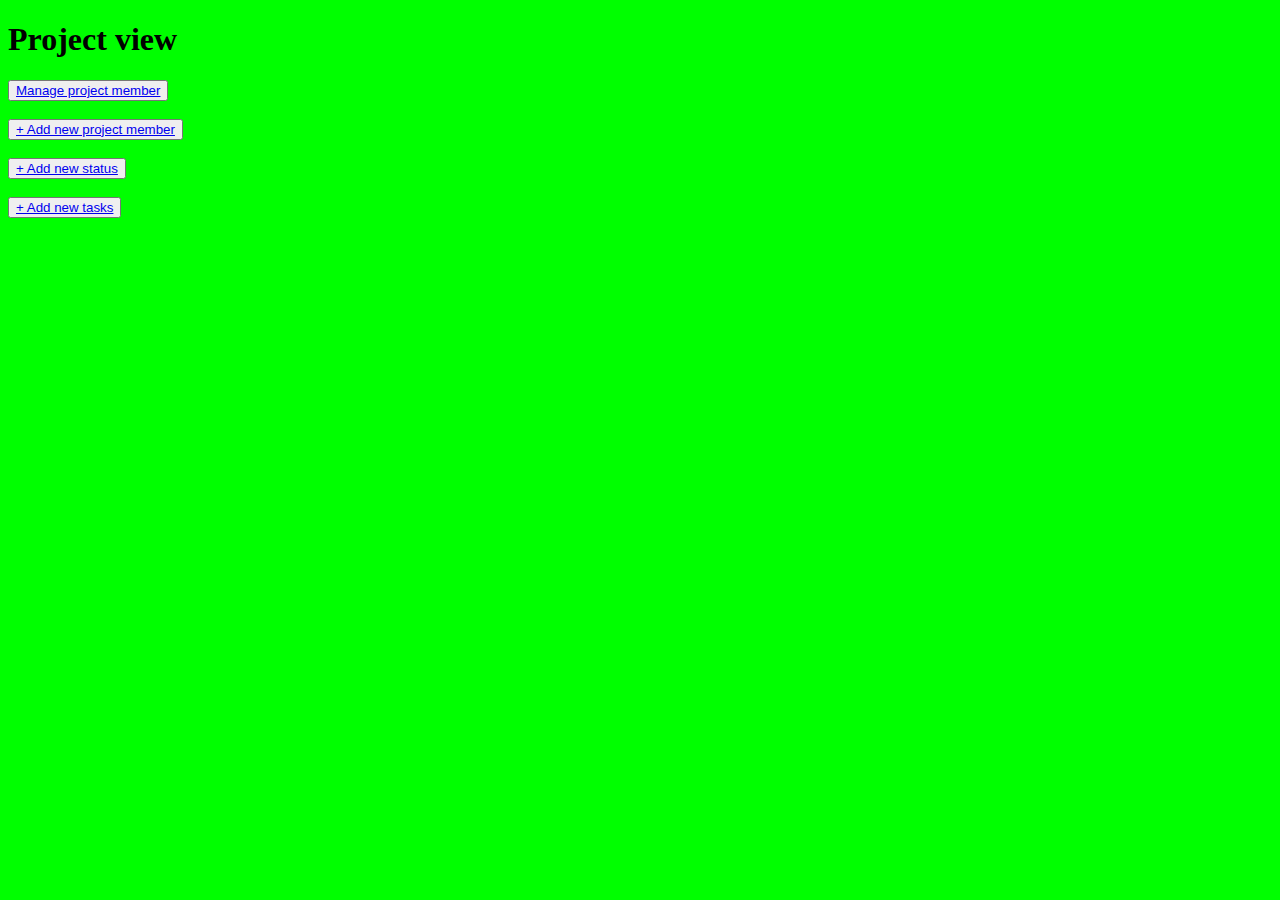
==== src/main/resources/taskmanager/index.html @ 08450fbd "removed unneccecary classes" ====
<!DOCTYPE html>
<html lang="en">
<head>
    <meta charset="UTF-8">
    <title>KristianiaProject</title>
    <link rel="stylesheet" href="style.css">
</head>
<body>
<h1>Project view</h1>

<div id="projectMembers"></div>

<div>
    <button> <a href="selectworker.html">Manage project member</a> </button><br>
    <br>
    <button> <a href="newWorker.html"> + Add new project member</a> </button><br>
    <br>
    <button> <a href="status.html"> + Add new status</a> </button><br>
    <br>
    <button> <a href="tasks.html"> + Add new tasks</a> </button><br>
</div>
</body>

</html>
---- src/main/resources/taskmanager/style.css ----
body {
    background-color: lime;
}

#mail{
left:10px;
display: inline;
}
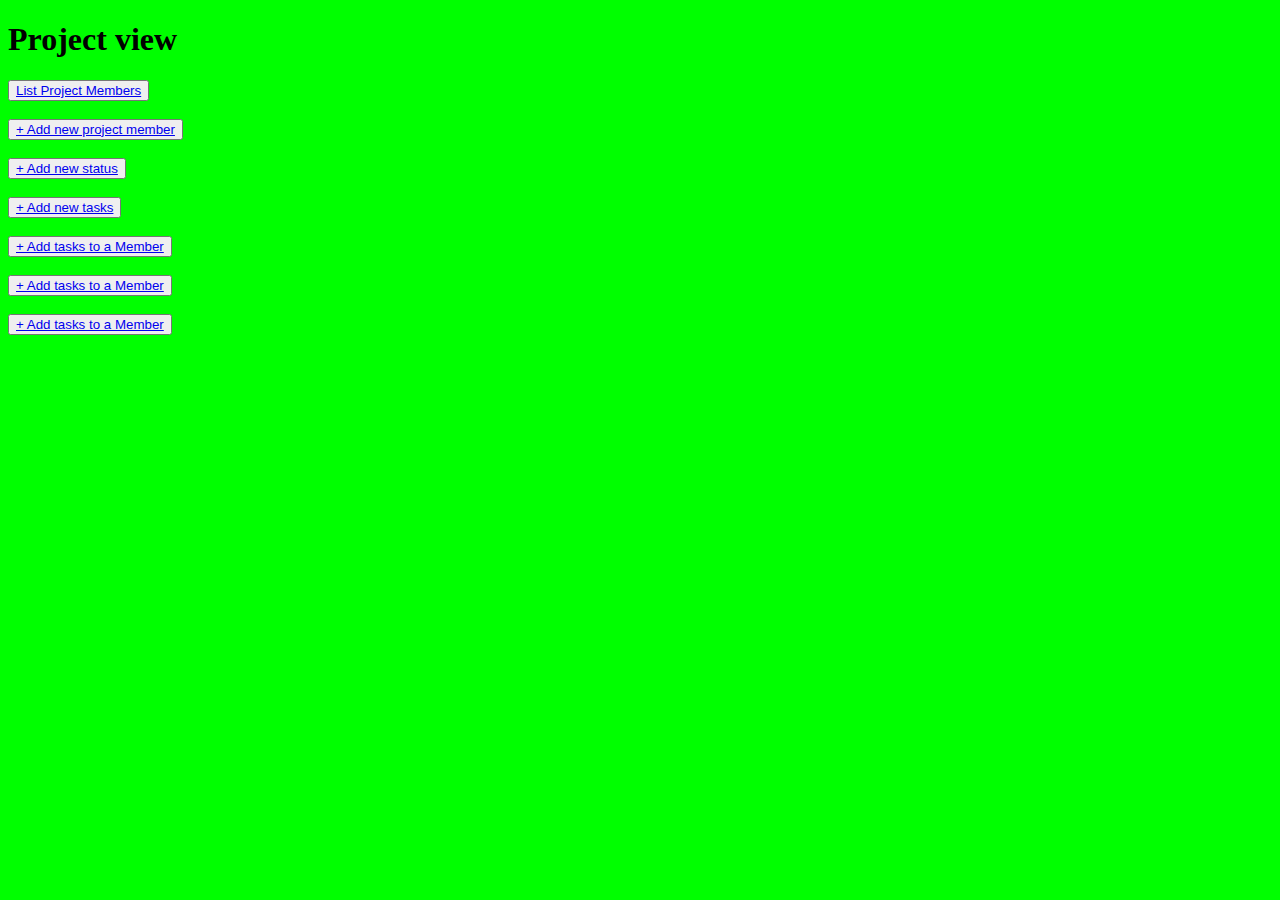
==== commit 79e57d84: "added new html sheets" ====
--- a/src/main/resources/taskmanager/index.html
+++ b/src/main/resources/taskmanager/index.html
@@ -11,13 +11,19 @@
 <div id="projectMembers"></div>
 
 <div>
-    <button> <a href="selectworker.html">Manage project member</a> </button><br>
+    <button> <a href="listMember.html">List Project Members</a> </button><br>
     <br>
-    <button> <a href="newWorker.html"> + Add new project member</a> </button><br>
+    <button> <a href="addMember.html"> + Add new project member</a> </button><br>
     <br>
     <button> <a href="status.html"> + Add new status</a> </button><br>
     <br>
     <button> <a href="tasks.html"> + Add new tasks</a> </button><br>
+    <br>
+    <button> <a href="addTaskToMember.html"> + Add tasks to a Member</a> </button><br>
+    <br>
+    <button> <a href="addTaskToMember.html"> + Add tasks to a Member</a> </button><br>
+    <br>
+    <button> <a href="ListMemberOfTask.html"> + Add tasks to a Member</a> </button><br>
 </div>
 </body>
 
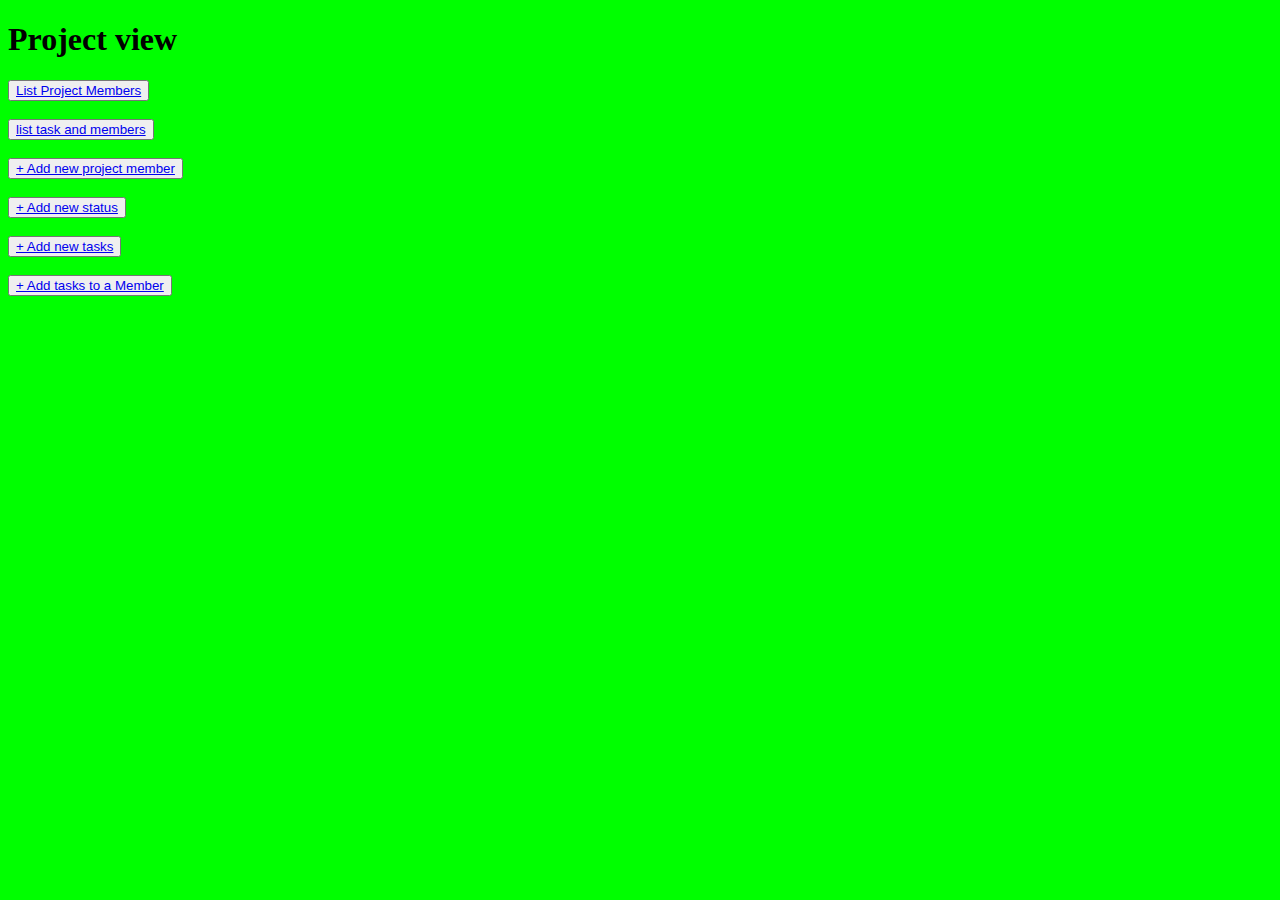
==== commit 696f06dd: "added html structure" ====
--- a/src/main/resources/taskmanager/index.html
+++ b/src/main/resources/taskmanager/index.html
@@ -13,6 +13,8 @@
 <div>
     <button> <a href="listMember.html">List Project Members</a> </button><br>
     <br>
+    <button> <a href="ListMemberOfTask.html"> list task and members</a> </button><br>
+    <br>
     <button> <a href="addMember.html"> + Add new project member</a> </button><br>
     <br>
     <button> <a href="status.html"> + Add new status</a> </button><br>
@@ -21,9 +23,7 @@
     <br>
     <button> <a href="addTaskToMember.html"> + Add tasks to a Member</a> </button><br>
     <br>
-    <button> <a href="addTaskToMember.html"> + Add tasks to a Member</a> </button><br>
-    <br>
-    <button> <a href="ListMemberOfTask.html"> + Add tasks to a Member</a> </button><br>
+
 </div>
 </body>
 
--- a/src/main/resources/taskmanager/style.css
+++ b/src/main/resources/taskmanager/style.css
@@ -5,4 +5,20 @@
 #mail{
 left:10px;
 display: inline;
+}
+
+.container{
+    display: grid;
+    grid-template-columns: 25% 25% 25% 25%;
+}
+
+.container article{
+    background: #ddd;
+    border-style: solid;
+    border-color: black;
+    margin: 10px;
+    padding: 10px;
+    width: 10em;
+    overflow: hidden;
+
 }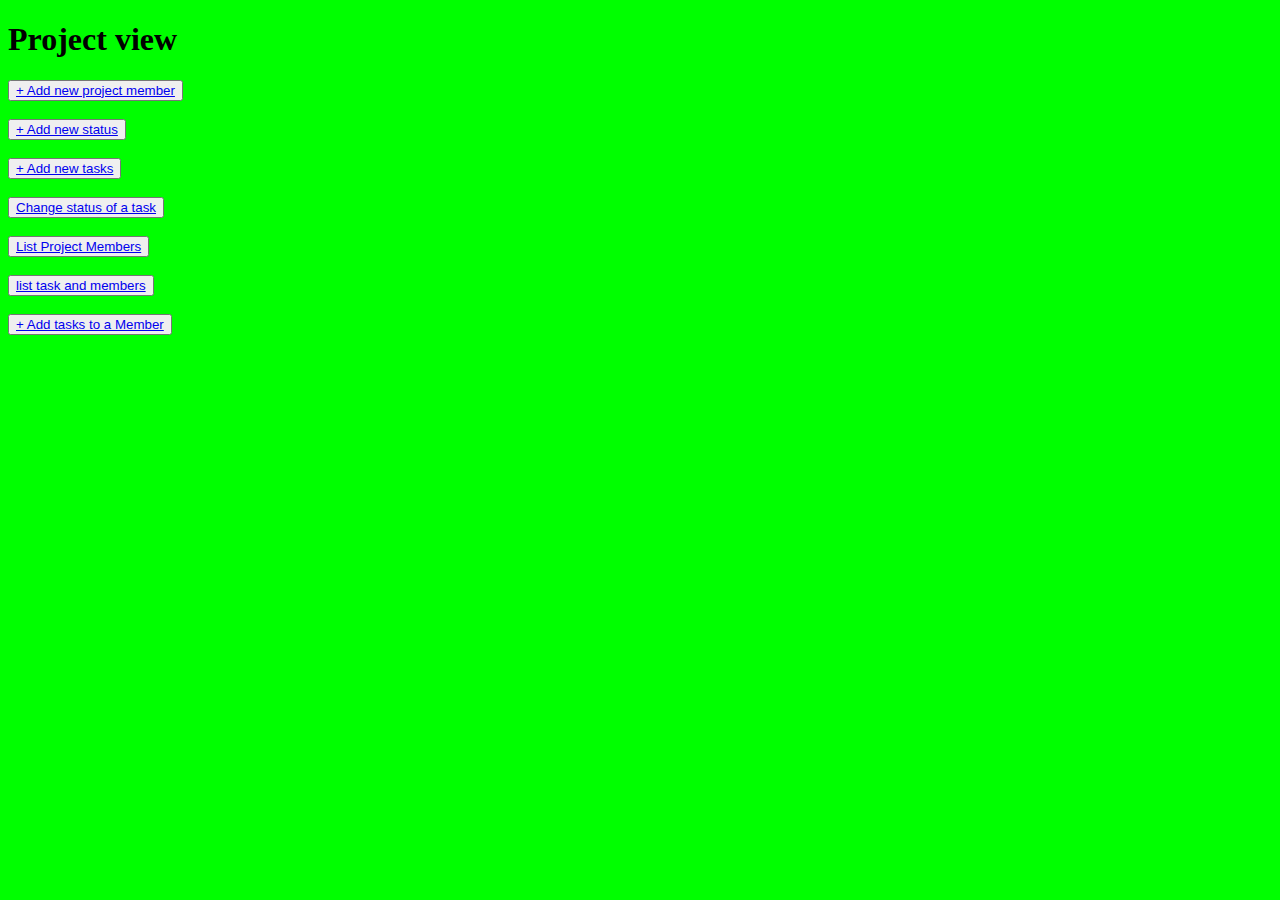
==== commit 5b907c69: "added html structure" ====
--- a/src/main/resources/taskmanager/index.html
+++ b/src/main/resources/taskmanager/index.html
@@ -11,15 +11,18 @@
 <div id="projectMembers"></div>
 
 <div>
-    <button> <a href="listMember.html">List Project Members</a> </button><br>
-    <br>
-    <button> <a href="ListMemberOfTask.html"> list task and members</a> </button><br>
-    <br>
+
     <button> <a href="addMember.html"> + Add new project member</a> </button><br>
     <br>
     <button> <a href="status.html"> + Add new status</a> </button><br>
     <br>
     <button> <a href="tasks.html"> + Add new tasks</a> </button><br>
+    <br>
+    <button> <a href="changeTaskStatus.html"> Change status of a task</a> </button><br>
+    <br>
+    <button> <a href="listMember.html">List Project Members</a> </button><br>
+    <br>
+    <button> <a href="ListMemberOfTask.html"> list task and members</a> </button><br>
     <br>
     <button> <a href="addTaskToMember.html"> + Add tasks to a Member</a> </button><br>
     <br>
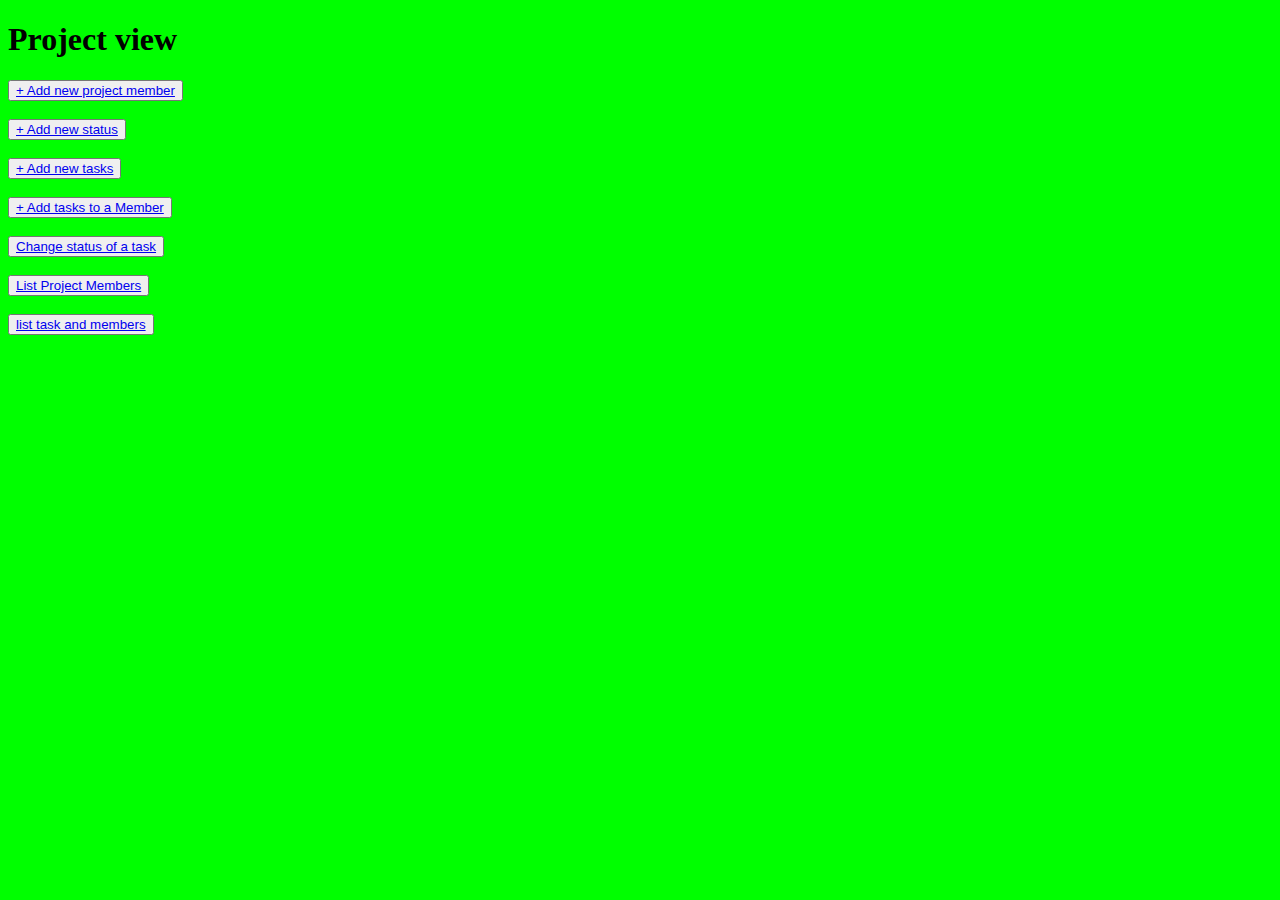
==== commit 1a2153d5: "added html structure and changed variables on html pages to right ones" ====
--- a/src/main/resources/taskmanager/index.html
+++ b/src/main/resources/taskmanager/index.html
@@ -18,14 +18,15 @@
     <br>
     <button> <a href="tasks.html"> + Add new tasks</a> </button><br>
     <br>
+    <button> <a href="addTaskToMember.html"> + Add tasks to a Member</a> </button><br>
+    <br>
     <button> <a href="changeTaskStatus.html"> Change status of a task</a> </button><br>
     <br>
     <button> <a href="listMember.html">List Project Members</a> </button><br>
     <br>
     <button> <a href="ListMemberOfTask.html"> list task and members</a> </button><br>
     <br>
-    <button> <a href="addTaskToMember.html"> + Add tasks to a Member</a> </button><br>
-    <br>
+
 
 </div>
 </body>
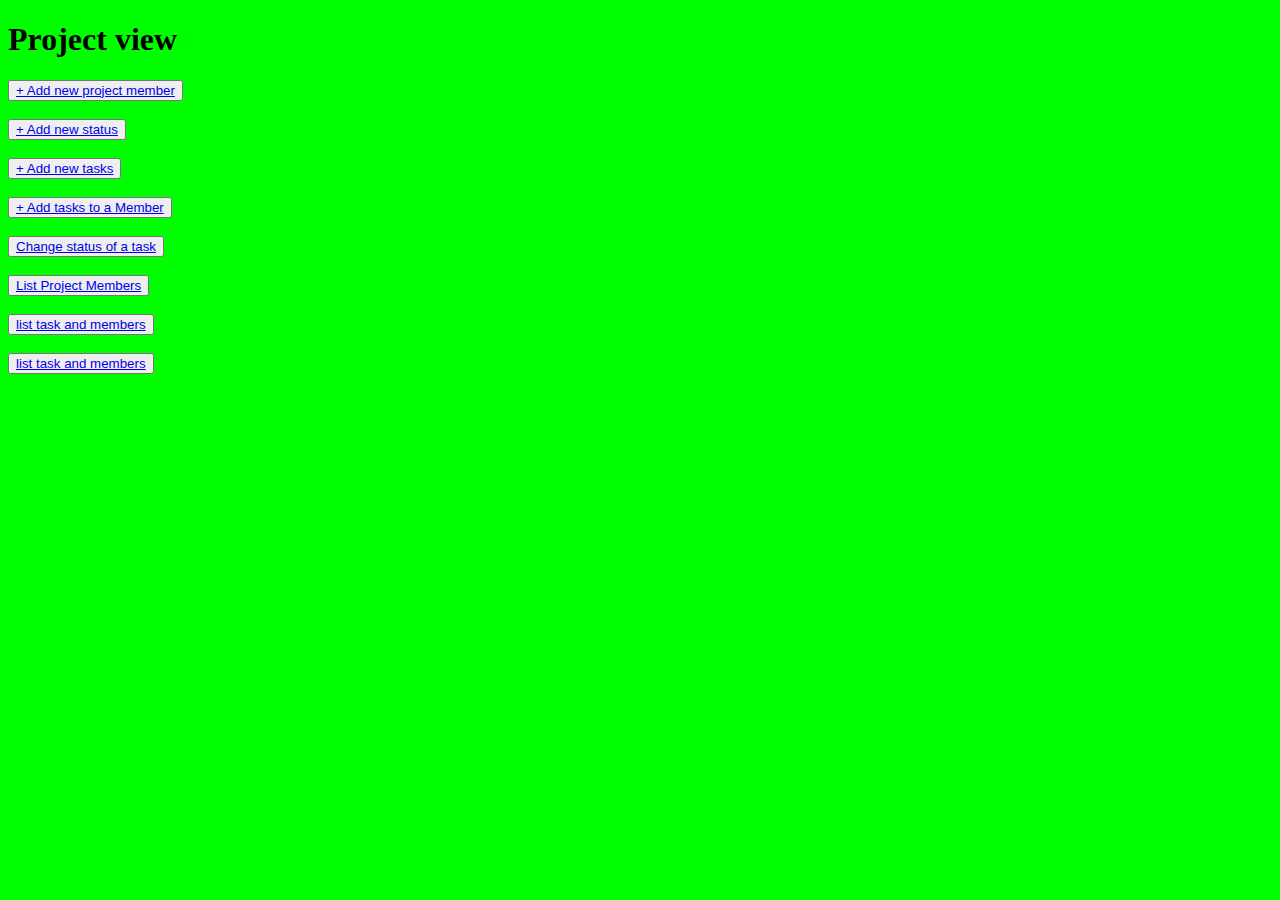
==== commit 8f5774eb: "added new controller to list task of members" ====
--- a/src/main/resources/taskmanager/index.html
+++ b/src/main/resources/taskmanager/index.html
@@ -26,6 +26,8 @@
     <br>
     <button> <a href="ListMemberOfTask.html"> list task and members</a> </button><br>
     <br>
+    <button> <a href="ListTaskOfMember.html"> list task and members</a> </button><br>
+    <br>
 
 
 </div>
--- a/src/main/resources/taskmanager/style.css
+++ b/src/main/resources/taskmanager/style.css
@@ -1,6 +1,9 @@
 body {
     background-color: lime;
+
 }
+
+
 
 #mail{
 left:10px;
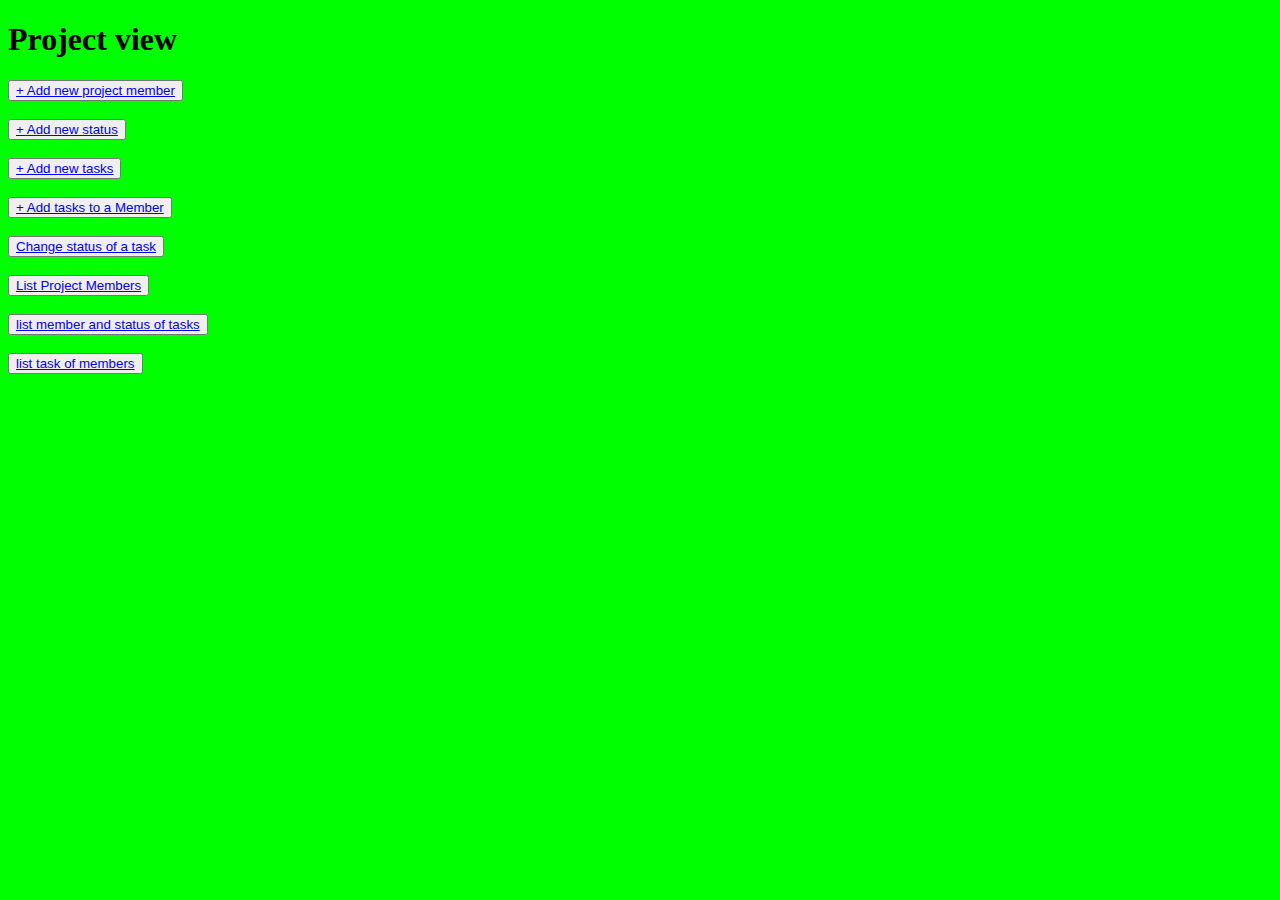
==== commit d2f51638: "add list tasks filtered by members" ====
--- a/src/main/resources/taskmanager/index.html
+++ b/src/main/resources/taskmanager/index.html
@@ -24,9 +24,9 @@
     <br>
     <button> <a href="listMember.html">List Project Members</a> </button><br>
     <br>
-    <button> <a href="ListMemberOfTask.html"> list task and members</a> </button><br>
+    <button> <a href="ListMemberOfTask.html"> list member and status of tasks</a> </button><br>
     <br>
-    <button> <a href="ListTaskOfMember.html"> list task and members</a> </button><br>
+    <button> <a href="ListTaskOfMember.html"> list task of members</a> </button><br>
     <br>
 
 
--- a/src/main/resources/taskmanager/style.css
+++ b/src/main/resources/taskmanager/style.css
@@ -12,7 +12,7 @@
 
 .container{
     display: grid;
-    grid-template-columns: 25% 25% 25% 25%;
+    grid-template-columns: 10% 10% 10% 10% 10% 10%;
 }
 
 .container article{
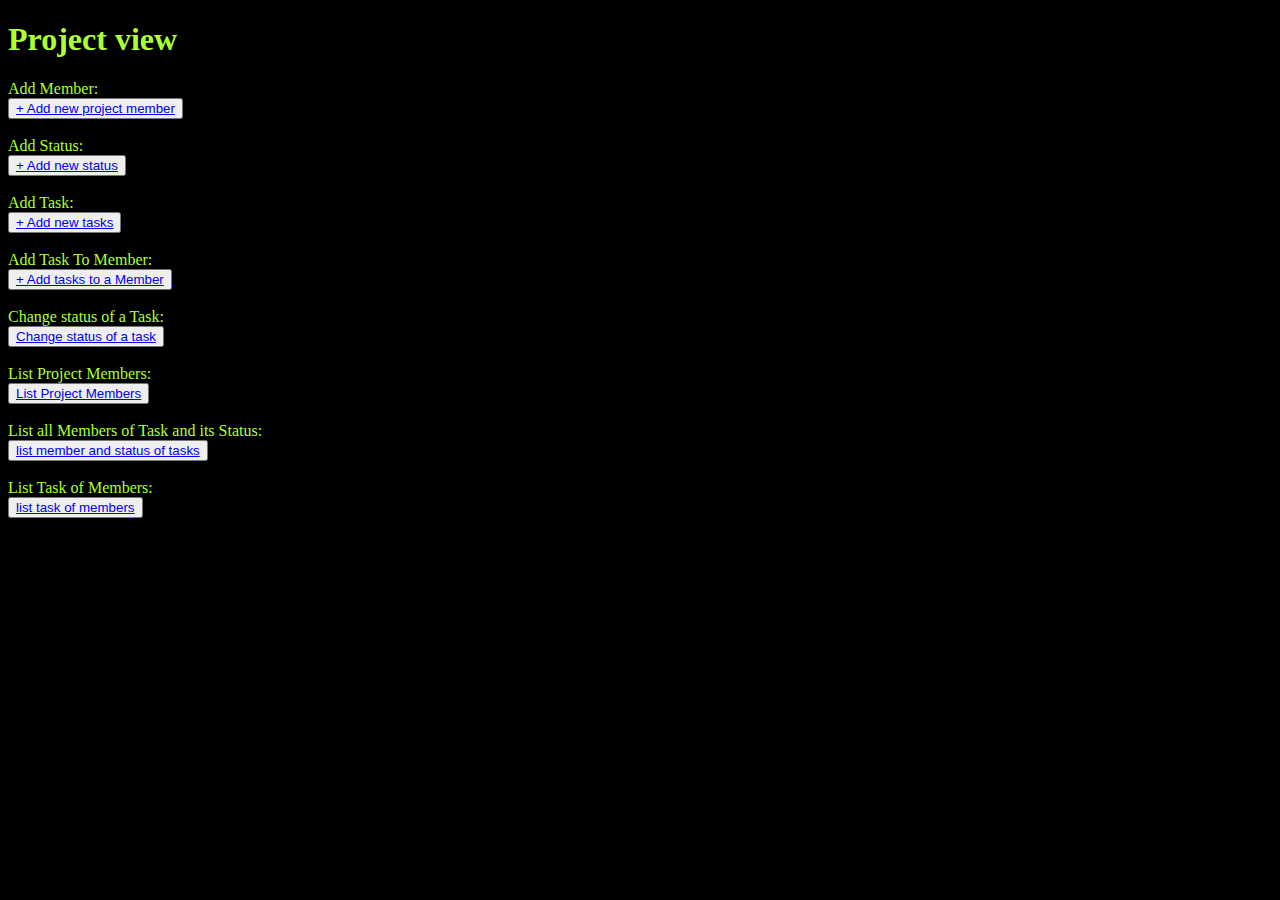
==== commit 62e994e3: "clean up html" ====
--- a/src/main/resources/taskmanager/index.html
+++ b/src/main/resources/taskmanager/index.html
@@ -11,21 +11,28 @@
 <div id="projectMembers"></div>
 
 <div>
-
+    Add Member: <br>
     <button> <a href="addMember.html"> + Add new project member</a> </button><br>
     <br>
+    Add Status: <br>
     <button> <a href="status.html"> + Add new status</a> </button><br>
     <br>
+    Add Task: <br>
     <button> <a href="tasks.html"> + Add new tasks</a> </button><br>
     <br>
+    Add Task To Member: <br>
     <button> <a href="addTaskToMember.html"> + Add tasks to a Member</a> </button><br>
     <br>
+    Change status of a Task: <br>
     <button> <a href="changeTaskStatus.html"> Change status of a task</a> </button><br>
     <br>
+    List Project Members: <br>
     <button> <a href="listMember.html">List Project Members</a> </button><br>
     <br>
+    List all Members of Task and its Status: <br>
     <button> <a href="ListMemberOfTask.html"> list member and status of tasks</a> </button><br>
     <br>
+    List Task of Members: <br>
     <button> <a href="ListTaskOfMember.html"> list task of members</a> </button><br>
     <br>
 
--- a/src/main/resources/taskmanager/style.css
+++ b/src/main/resources/taskmanager/style.css
@@ -1,6 +1,6 @@
 body {
-    background-color: lime;
-
+    background-color: black;
+    color: greenyellow;
 }
 
 
@@ -12,16 +12,20 @@
 
 .container{
     display: grid;
-    grid-template-columns: 10% 10% 10% 10% 10% 10%;
+    grid-template-columns: 10% 10% 10% 10%;
+    background-color: black;
+    border-bottom-color: greenyellow;
 }
 
 .container article{
-    background: #ddd;
+    background-color: black;
+    border-bottom-color: greenyellow;
     border-style: solid;
-    border-color: black;
+
     margin: 10px;
     padding: 10px;
-    width: 10em;
-    overflow: hidden;
+    width: auto;
+
+
 
 }